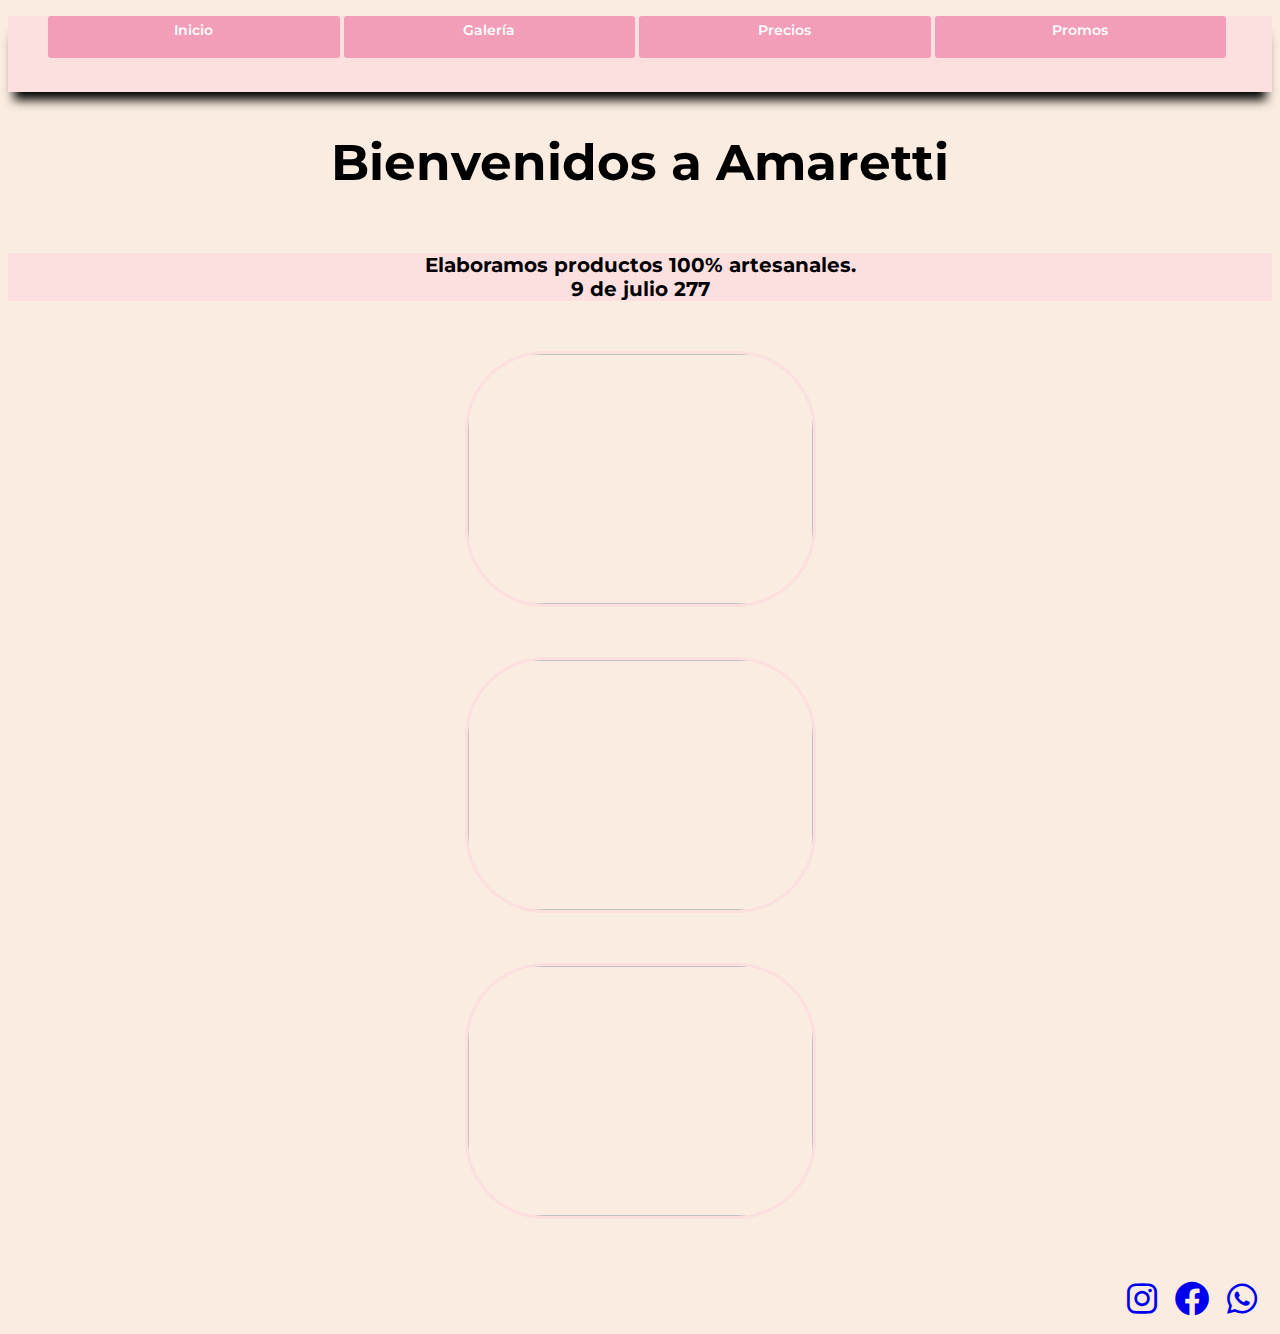
==== index.html @ a30cf6b5 "Amaretti" ====
<!DOCTYPE html>
<html lang="es">
<head>
    <meta charset="UTF-8">
    <meta http-equiv="X-UA-Compatible" content="IE=edge">
    <meta name="viewport" content="width=device-width, initial-scale=1.0">
    <title>Amaretti Pastelería</title>
    <link href="https://cdn.jsdelivr.net/npm/bootstrap@5.0.2/dist/css/bootstrap.min.css" rel="stylesheet" integrity="sha384-EVSTQN3/azprG1Anm3QDgpJLIm9Nao0Yz1ztcQTwFspd3yD65VohhpuuCOmLASjC" crossorigin="anonymous">
    <link rel="preconnect" href="https://fonts.gstatic.com">
    <link href="https://fonts.googleapis.com/css2?family=Montserrat:wght@200&display=swap" rel="stylesheet">
    <link rel="stylesheet" href="CSS/estilos.css">
    <link href='https://unpkg.com/boxicons@2.0.7/css/boxicons.min.css' rel='stylesheet'>
    <link rel="shortcut icon" href="IMG/IMG_4979.PNG">
<body background="IMG/Fondo.png">
    <script src="js/main.js"></script>
    <header>
        <nav> <ul class='listaHeader'>
            <a href="index.html"><li class='postre'>Inicio</li></a> 
            <a href="galeria.html"><li class='postre'>Galería</li></a>
             <a href="contacto.html"><li class='postre'>Precios</li></a>
             <a href="promociones.html"><li class='postre'>Promos</li></a>
            </ul></nav>
          <div class="logo">
            <img src="img/IMG_4979.PNG" alt="">
        </div>
        </header>
        
    <h1>Bienvenidos a Amaretti</h1>
    <h2>Elaboramos productos 100% artesanales.<br> 9 de julio 277</h2>
    
    <div class="imagenes">
    <img src="img/IMG_8545.JPG" alt="">
    <img src="img/IMG_8502.JPG" alt="">
    <img src="img/IMG_8435.JPG" alt="">
</div>
<div class="redes">
<a href="https://www.instagram.com/amaretti.rafaela/?hl=es"><i class='bx bxl-instagram' ></i></a>
<a href="https://www.facebook.com/Una-Dulce-Idea-Silvia-Walter-1290657824300639"><i class='bx bxl-facebook-circle' ></i></a>
<a href="https://wa.me/5493492379272"><i class='bx bxl-whatsapp' ></i></a>

</div>
</body>
</html>
---- CSS/estilos.css ----
.figure{
list-style-type: none;
  display: flex;
  flex-wrap: wrap;
  flex-direction: row;
  margin-top: 40px;
  margin-bottom: 40px;
  justify-content: center;
  align-items: center;
}

header{
    margin:0;
    background-color:rgb(252, 223, 223); 
    padding: 0;  
    -webkit-box-shadow: 0px 14px 10px -6px #000000; 
    box-shadow: 0px 14px 10px -6px #000000;
    z-index: 1;
    transition: 0.2s;
    
}
body{
    background-color: rgb(250, 236, 224);
    background-repeat:repeat;
}


nav a{
    text-decoration:none;
    color:inherit;
    font-size: 14px;
    font-family:'Montserrat', sans-serif;
    }

    .postre{
    display:inline-block;
    width:23%;
    padding:5px;
    background-color:rgb(243, 158, 185);
    border:none;
    height: 2rem;
    text-align:center;
    border-radius: 3px;
    font-size: 14px;
    font-weight: 600;
    justify-content: center;
    color:#fff;
    }

    nav li:hover{
    background-color:pink;
    color:#000;
    }

.logo img{
    width: 120px;
    height: 120;
    margin: 0;
}

h1{
    margin-top: 40px;
    font-size: 50px;
    text-align: center;
    font-family:'Montserrat', sans-serif;
    text-decoration: black;
    color: black;
}

h2{
    text-align: justify;
    text-align: center;
    margin: 60px 0px 0 0;
    background-color: rgb(252, 223, 223);
    border-style: double;
    border: black;
    font-family:'Montserrat', sans-serif;
    font-size: 20px;
}

.imagenes img{
    text-align: center;
    width: 345px;
    height: 250px;
    margin: 50px auto;
    display: flex;
    flex-direction: row-reverse;
    align-items: center;
    justify-content: center;
    border-radius: 80px;
    border: rgb(252, 223, 223);
    border-style: solid;
    border-width: 3px;
}

.redes{
    margin-top: 60px;
    margin-right: 10px;
    font-size: 40px;
    text-align: right;
    color: black !important;
}

.redes:active{
    color: rgb(0, 0, 0) !important;
}

.redes :hover{
    color: rgb(218, 85, 127);
}


h3{
    margin-top: 50px;
    font-size: 40px;
    font-family:'Montserrat', sans-serif;
    text-align: center;
    background-color: rgb(252, 223, 223);
}


h4{
    margin-top: 50px;
    font-size: 40px;
    font-family: 'Montserrat', sans-serif;
    text-align: center;    
    background-color: rgb(252, 223, 223);
}

 
.container{
    margin-top: 15px;
    margin-left: 33%;
    background-color: rgb(252, 223, 223);
    width: 630px;
    padding: 15px;
  }
  
  
  ul.slider{
    position: relative;
    width: 600px;
    height: 380px;
    border: none !important;
  }
  
  ul.slider li {
      position: absolute;
      left: 0px;
      top: 0px;
      opacity: 0;
      width: inherit;
      height: inherit;
      transition: opacity .5s;
      background:rgb(252, 223, 223);
  }


  
  ul.slider li img{
    width: 100%;
    height: 380px;
    object-fit: cover;
  }
  
  ul.slider li:first-child {
      opacity: 1; /*Mostramos el primer <li>*/
  }
  
  ul.slider li:target {
      opacity: 1; /*Mostramos el <li> del enlace que pulsemos*/
  }

  @media only screen and (max-width:520px) {
    .titlePostre{
        text-align: center !important;
        padding-top: 10px;
    }
    #fotitos img{
        width: 350px !important;
        height: 270px;
        margin: 20px 0 0 15px !important;
        border-radius: 90px;
    }
      .titulo{
          max-width: 380px;
          text-align: center;
      }
    .container{
        margin-top: 15px;
        margin-left: 3px;
        background-color: rgb(252, 223, 223);
        width: 390px;
        padding: 15px;
      }

    ul.slider{
        position: relative;
        width: 341px;
        height: 380px;
        border: none;
      }
      
      ul.slider li {
          position: absolute;
          left: 0px;
          top: 0px;
          opacity: 0;
          width: inherit;
          height: inherit;
          transition: opacity .5s;
          background:rgb(252, 223, 223);
      }
      
      ul.slider li img{
        width: 100%;
        height: 380px;
        object-fit: cover;
      }
      
      ul.slider li:first-child {
          opacity: 1; /*Mostramos el primer <li>*/
      }
      
      ul.slider li:target {
          opacity: 1; /*Mostramos el <li> del enlace que pulsemos*/
      }
  }
  
  .menu{
    text-align: center;
    margin: 20px;
  }
  
  .menu li{
    display: inline-block;
    text-align: center;
  }
  

  .listita{
      display: flex;
      flex-direction: column;
      margin-top: 500px;
  }

.caption{
    margin-left: 25px;
}

  .imgPostre{
      width: 350px;
      height: 250px;
      padding: 20px;
      border: solid rgba(255, 192, 203, 0.753);
      background-color: rgba(255, 192, 203, 0.432);
      border-radius: 38px;
  }
  .menu li a{
    display: inline-block;
    color: white;
    text-decoration: none;
    background-color: rgb(243, 158, 185);
    padding: 15px !important;
    width: 25px;
    height: 25px;
    font-size: 20px;
  }

  #fotitos img{
      width: 400px;
      height: 270px;
      margin: 30px 0 0 160px;
      border-radius: 90px;
  }

  .galeria h2{
      font-size: 40px;
  }

  .formulario{
      box-sizing: border-box;
      width: 500px;
      max-width: 100%;
      margin: auto;
      margin-top: 30px;
      padding: 20px;
      box-shadow: 0 0 20px 1px rgba(0,0,0,0.3);
      position: relative;

  }
.titlePostre{
    text-align: center;
    padding-top: 10px;
}
  .formulario__titulo {
      text-align: center;
      padding: 10px;
      font-weight: 200;
      margin-top: 30px;
      font-family: -apple-system, BlinkMacSystemFont, 'Segoe UI', Roboto, Oxygen, Ubuntu, Cantarell, 'Open Sans', 'Helvetica Neue', sans-serif;
      color:black;
  }

  .formulario__input, .formulario__label, .formulario__submit{
      display: block;
      width: 100%;
      border:solid rgba(0,0,0,0.3);
      margin-bottom: 40px;

  }
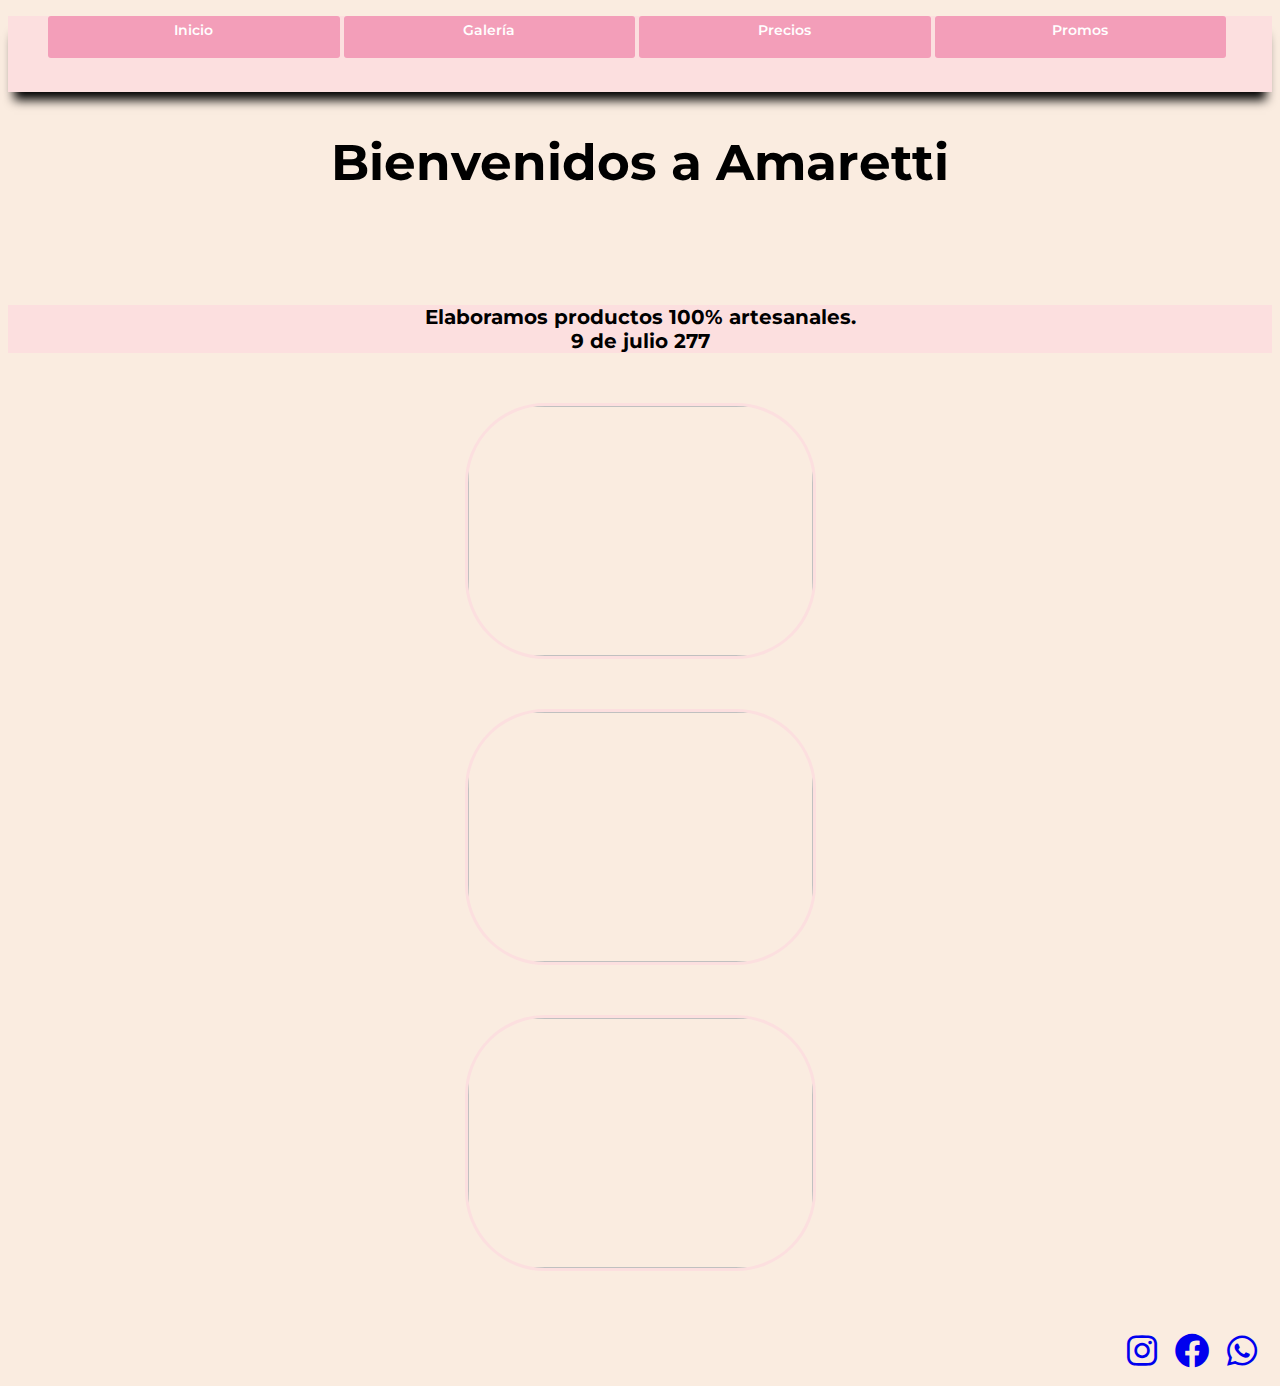
==== commit c052f4a2: "br" ====
--- a/index.html
+++ b/index.html
@@ -26,12 +26,13 @@
         </header>
         
     <h1>Bienvenidos a Amaretti</h1>
+    <br/>
     <h2>Elaboramos productos 100% artesanales.<br> 9 de julio 277</h2>
     
     <div class="imagenes">
-    <img src="img/IMG_8545.JPG" alt="">
-    <img src="img/IMG_8502.JPG" alt="">
-    <img src="img/IMG_8435.JPG" alt="">
+    <img src="https://res.cloudinary.com/dbduj98i3/image/upload/v1626367394/amaretti/IMG/IMG_8545_disnoq.jpg" alt="">
+    <img src="https://res.cloudinary.com/dbduj98i3/image/upload/v1626367390/amaretti/IMG/IMG_8502_j0ecfg.jpg" alt="">
+    <img src="https://res.cloudinary.com/dbduj98i3/image/upload/v1626367378/amaretti/IMG/fotito4_c4btuh.jpg" alt="">
 </div>
 <div class="redes">
 <a href="https://www.instagram.com/amaretti.rafaela/?hl=es"><i class='bx bxl-instagram' ></i></a>
--- a/CSS/estilos.css
+++ b/CSS/estilos.css
@@ -181,7 +181,7 @@
     #fotitos img{
         width: 350px !important;
         height: 270px;
-        margin: 20px 0 0 15px !important;
+        margin: 20px 0 0 27px !important;
         border-radius: 90px;
     }
       .titulo{
